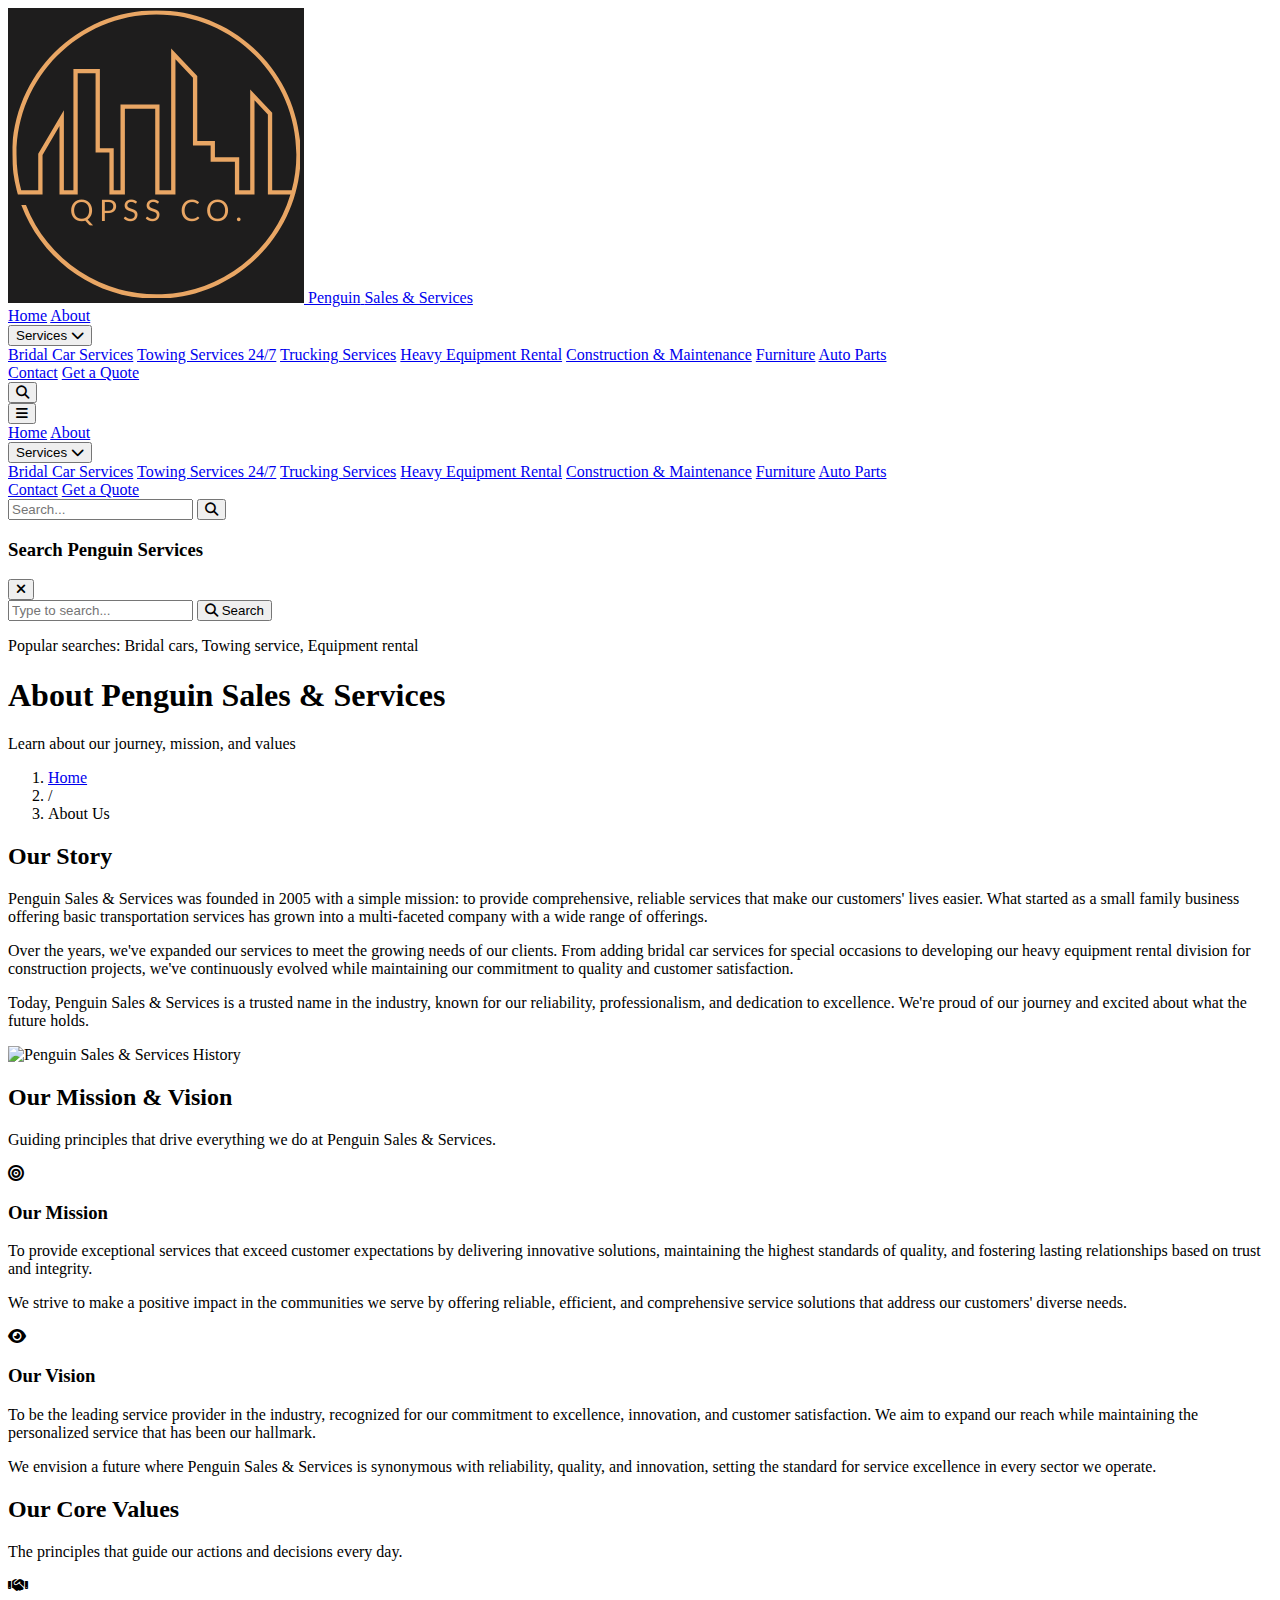
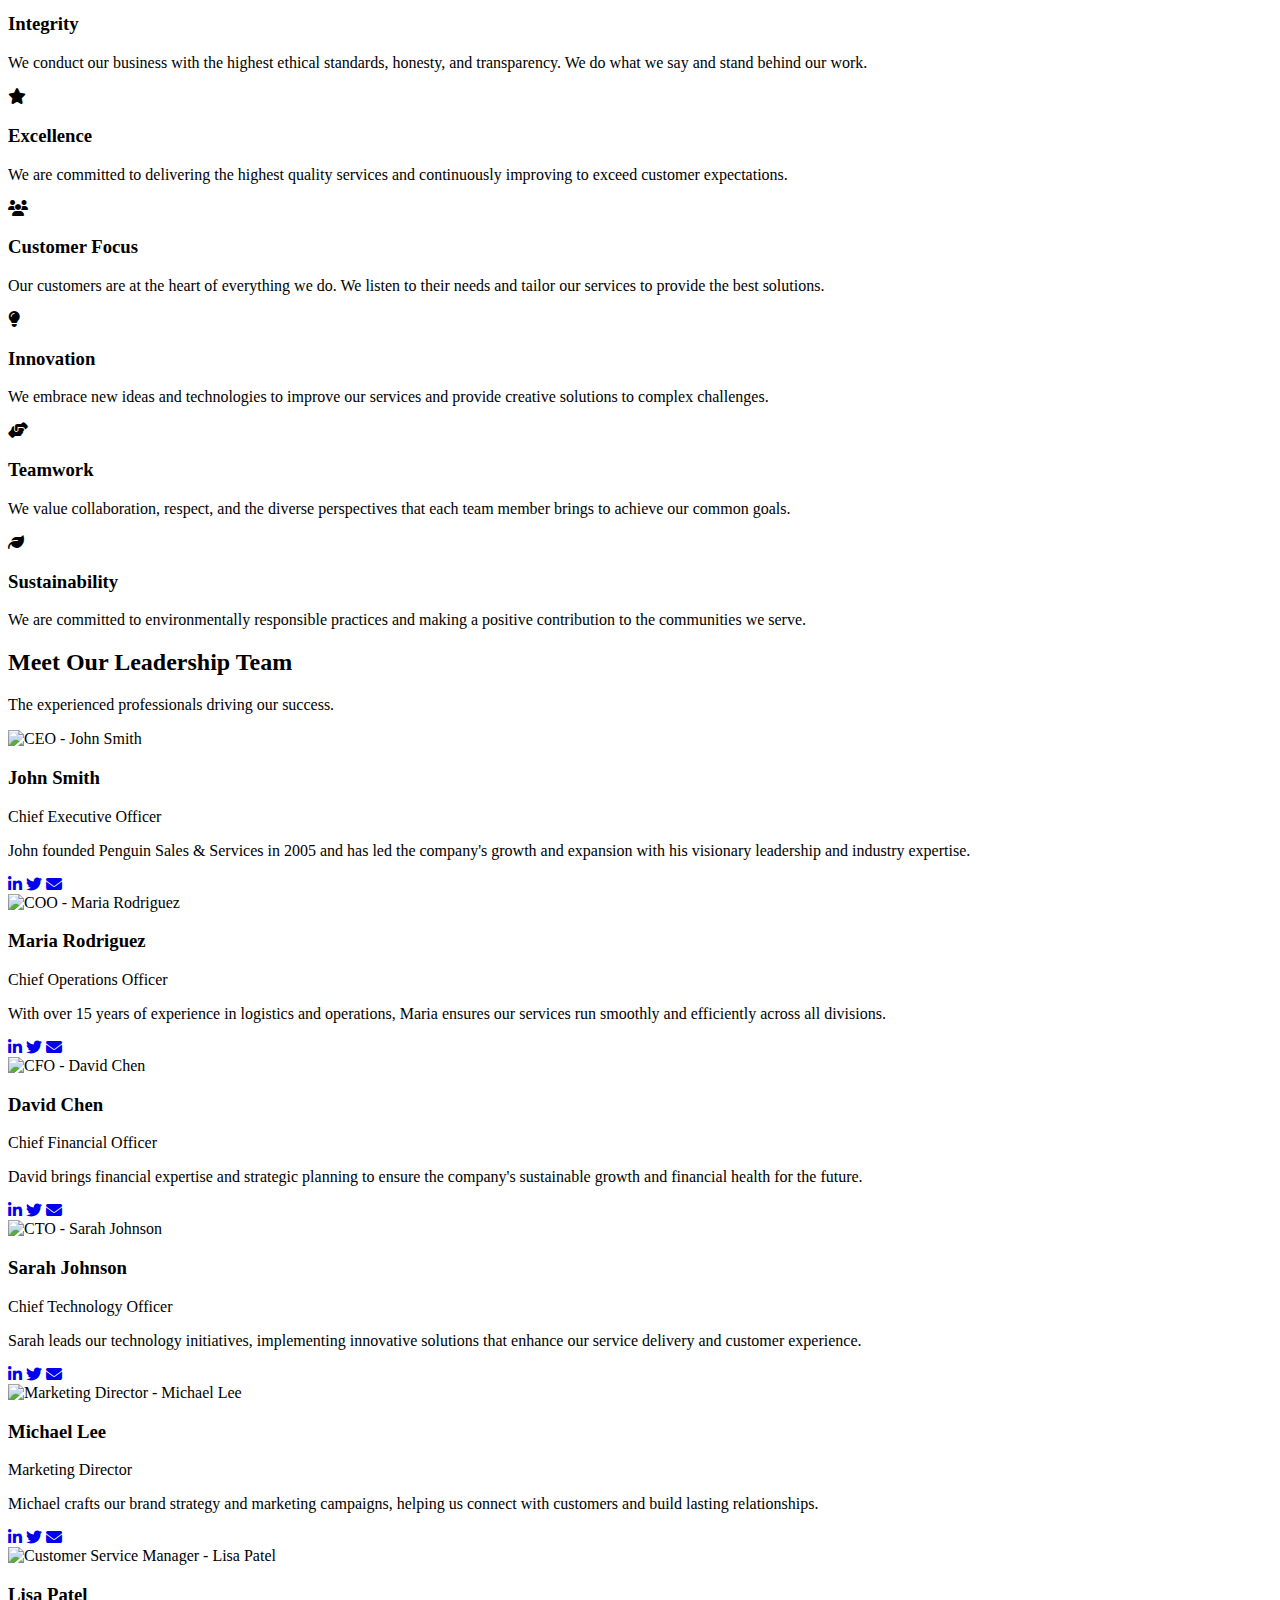
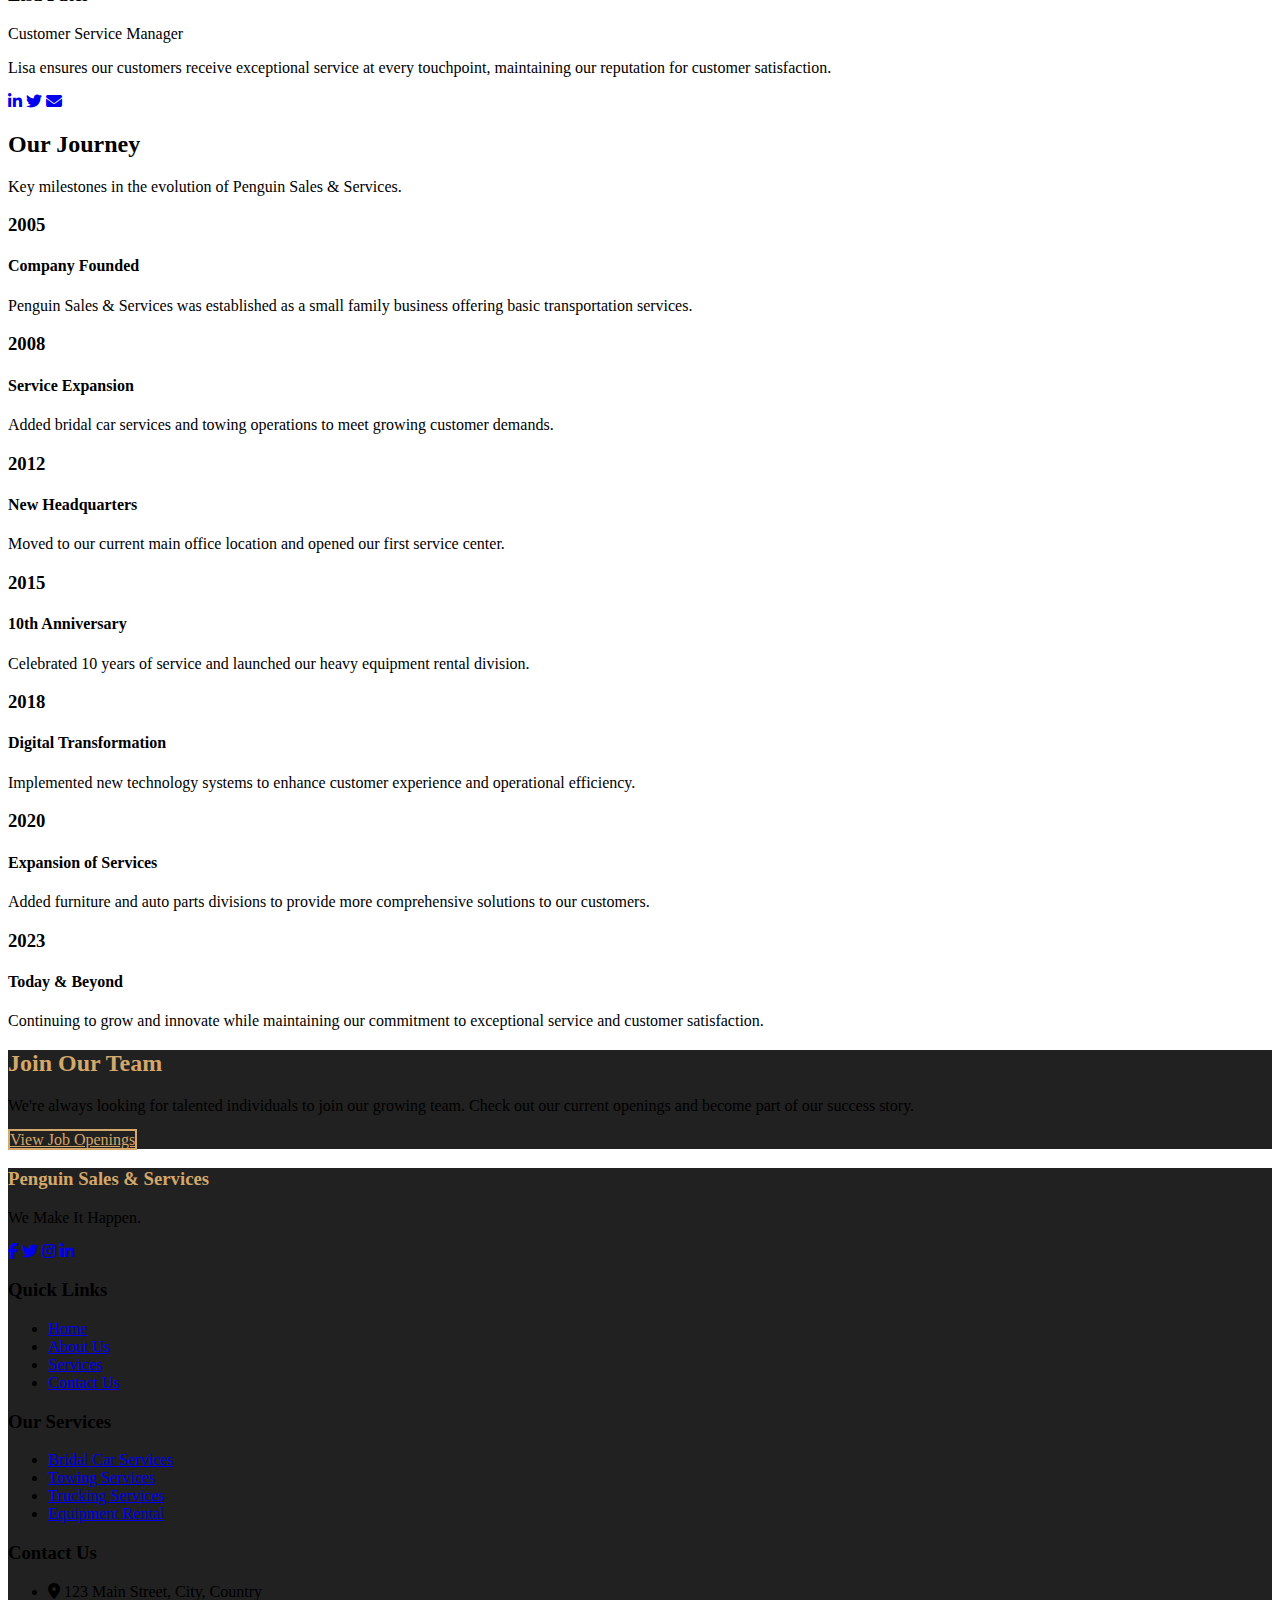
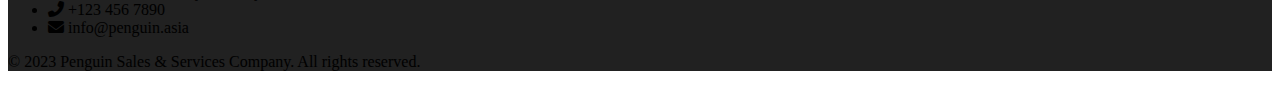
==== about.html @ 523bf794 "initial commit" ====
<!DOCTYPE html>
<html lang="en">
<head>
    <meta charset="UTF-8">
    <meta name="viewport" content="width=device-width, initial-scale=1.0">
    <meta name="description" content="Learn about Penguin Sales & Services Company, our history, mission, values, and team. Your trusted partner for all service needs.">
    <title>About Us | Penguin Sales & Services Company</title>
    <script src="https://cdn.tailwindcss.com"></script>
    <link rel="stylesheet" href="https://cdnjs.cloudflare.com/ajax/libs/font-awesome/6.1.1/css/all.min.css">
    <script>
        tailwind.config = {
            theme: {
                extend: {
                    colors: {
                        primary: '#D4A76A', // Gold/bronze from logo
                        secondary: '#F8F8F8',
                        accent: '#8B6B43',  // Darker gold/bronze
                        dark: '#212121',    // Dark background like in logo
                    }
                }
            }
        }
    </script>
    <link rel="stylesheet" href="css/style.css">
</head>
<body class="bg-secondary">
    <!-- Header and Navigation -->
    <header class="bg-white shadow-md sticky top-0 z-50">
        <div class="container mx-auto px-4 py-3">
            <nav class="flex items-center justify-between">
                <!-- Logo -->
                <div class="flex items-center">
                    <a href="index.html" class="flex items-center">
                        <img src="images/logo.png" alt="Penguin Sales & Services Logo" class="h-12 mr-3">
                        <span class="text-2xl font-bold text-primary">
                            <span class="text-3xl">Penguin</span> <span class="hidden md:inline">Sales & Services</span>
                        </span>
                    </a>
                </div>
                
                <!-- Desktop Navigation -->
                <div class="hidden lg:flex items-center space-x-1">
                    <a href="index.html" class="text-primary hover:text-gold py-2 px-3 rounded-md font-medium transition-all duration-300 border-b-2 border-transparent hover:border-gold">Home</a>
                    <a href="about.html" class="text-primary hover:text-gold py-2 px-3 rounded-md font-medium transition-all duration-300 border-b-2 border-gold">About</a>
                    <div class="relative group">
                        <button class="text-primary hover:text-gold py-2 px-3 rounded-md font-medium transition-all duration-300 border-b-2 border-transparent hover:border-gold flex items-center">
                            Services <i class="fas fa-chevron-down ml-1 text-xs"></i>
                        </button>
                        <div class="absolute left-0 mt-2 w-48 bg-white shadow-lg rounded-md overflow-hidden z-20 transform origin-top scale-0 group-hover:scale-100 transition-transform duration-300 ease-in-out">
                            <a href="bridal-car.html" class="block px-4 py-2 text-sm text-primary hover:bg-primary hover:text-white">Bridal Car Services</a>
                            <a href="towing.html" class="block px-4 py-2 text-sm text-primary hover:bg-primary hover:text-white">Towing Services 24/7</a>
                            <a href="trucking.html" class="block px-4 py-2 text-sm text-primary hover:bg-primary hover:text-white">Trucking Services</a>
                            <a href="equipment.html" class="block px-4 py-2 text-sm text-primary hover:bg-primary hover:text-white">Heavy Equipment Rental</a>
                            <a href="construction.html" class="block px-4 py-2 text-sm text-primary hover:bg-primary hover:text-white">Construction & Maintenance</a>
                            <a href="furniture.html" class="block px-4 py-2 text-sm text-primary hover:bg-primary hover:text-white">Furniture</a>
                            <a href="auto-parts.html" class="block px-4 py-2 text-sm text-primary hover:bg-primary hover:text-white">Auto Parts</a>
                        </div>
                    </div>
                    <a href="contact.html" class="text-primary hover:text-gold py-2 px-3 rounded-md font-medium transition-all duration-300 border-b-2 border-transparent hover:border-gold">Contact</a>
                    <a href="contact.html" class="ml-4 bg-primary hover:bg-accent text-white py-2 px-5 rounded-full transition-all duration-300 shadow-sm hover:shadow-md">Get a Quote</a>
                </div>
                
                <!-- Search Button (Desktop) -->
                <div class="hidden lg:flex items-center">
                    <button class="p-2 text-primary hover:text-gold transition-colors duration-300" id="search-toggle">
                        <i class="fas fa-search text-xl"></i>
                    </button>
                </div>

                <!-- Mobile Toggle Button -->
                <div class="lg:hidden flex items-center">
                    <button id="nav-toggle" class="p-2 rounded-md text-primary hover:bg-gray-100 focus:outline-none transition-colors duration-300">
                        <i class="fas fa-bars text-xl"></i>
                    </button>
                </div>
            </nav>
        </div>
        
        <!-- Mobile Navigation Menu -->
        <div id="nav-content" class="hidden lg:hidden bg-white border-t border-gray-100">
            <div class="container mx-auto px-4 py-3">
                <div class="flex flex-col space-y-1">
                    <a href="index.html" class="py-2 px-3 text-primary hover:bg-primary hover:text-white rounded-md transition-all duration-300">Home</a>
                    <a href="about.html" class="py-2 px-3 bg-primary text-white rounded-md transition-all duration-300">About</a>
                    
                    <!-- Mobile Services Dropdown -->
                    <div class="relative">
                        <button id="mobile-services-btn" class="w-full text-left py-2 px-3 text-primary hover:bg-primary hover:text-white rounded-md transition-all duration-300 flex justify-between items-center">
                            Services <i class="fas fa-chevron-down ml-1 text-xs"></i>
                        </button>
                        <div id="mobile-services-menu" class="hidden bg-gray-50 rounded-md mt-1 mb-2 overflow-hidden">
                            <a href="bridal-car.html" class="block py-2 px-5 text-primary hover:bg-primary hover:text-white">Bridal Car Services</a>
                            <a href="towing.html" class="block py-2 px-5 text-primary hover:bg-primary hover:text-white">Towing Services 24/7</a>
                            <a href="trucking.html" class="block py-2 px-5 text-primary hover:bg-primary hover:text-white">Trucking Services</a>
                            <a href="equipment.html" class="block py-2 px-5 text-primary hover:bg-primary hover:text-white">Heavy Equipment Rental</a>
                            <a href="construction.html" class="block py-2 px-5 text-primary hover:bg-primary hover:text-white">Construction & Maintenance</a>
                            <a href="furniture.html" class="block py-2 px-5 text-primary hover:bg-primary hover:text-white">Furniture</a>
                            <a href="auto-parts.html" class="block py-2 px-5 text-primary hover:bg-primary hover:text-white">Auto Parts</a>
                        </div>
                    </div>
                    
                    <a href="contact.html" class="py-2 px-3 text-primary hover:bg-primary hover:text-white rounded-md transition-all duration-300">Contact</a>
                    <a href="contact.html" class="py-2 px-4 mt-2 bg-primary text-white text-center rounded-full">Get a Quote</a>
                    
                    <!-- Mobile Search -->
                    <div class="relative mt-3">
                        <input type="text" placeholder="Search..." class="w-full bg-gray-100 rounded-full py-2 px-4 focus:outline-none">
                        <button class="absolute right-0 top-0 mr-3 mt-2">
                            <i class="fas fa-search text-gray-500"></i>
                        </button>
                    </div>
                </div>
            </div>
        </div>
        
        <!-- Search Overlay (Hidden by default) -->
        <div id="search-overlay" class="hidden fixed inset-0 bg-black bg-opacity-50 z-50">
            <div class="container mx-auto h-full flex items-center justify-center px-4">
                <div class="bg-white p-6 rounded-lg shadow-xl w-full max-w-2xl">
                    <div class="flex items-center mb-4">
                        <h3 class="text-xl font-bold flex-grow">Search Penguin Services</h3>
                        <button id="close-search" class="text-gray-500 hover:text-gray-700">
                            <i class="fas fa-times text-xl"></i>
                        </button>
                    </div>
                    <div class="relative">
                        <input type="text" placeholder="Type to search..." class="w-full bg-gray-100 border border-gray-200 rounded-full py-3 px-5 focus:outline-none focus:ring-2 focus:ring-primary">
                        <button class="absolute right-0 top-0 bg-primary hover:bg-accent text-white rounded-full h-full px-6 transition-colors duration-300">
                            <i class="fas fa-search mr-2"></i> Search
                        </button>
                    </div>
                    <div class="mt-4 text-sm text-gray-500">
                        <p>Popular searches: Bridal cars, Towing service, Equipment rental</p>
                    </div>
                </div>
            </div>
        </div>
    </header>

    <!-- Page Title Banner -->
    <section class="relative bg-primary text-white py-16" style="background-image: url('https://source.unsplash.com/USeJ0UeIkpM/1920x1080'); background-size: cover; background-position: center;">
        <div class="container mx-auto px-4 z-10 relative">
            <h1 class="text-4xl md:text-5xl font-bold mb-4">About Penguin Sales & Services</h1>
            <p class="text-xl md:text-2xl mb-2">Learn about our journey, mission, and values</p>
            <nav class="text-sm" aria-label="Breadcrumb">
                <ol class="flex">
                    <li><a href="index.html" class="hover:text-accent">Home</a></li>
                    <li><span class="mx-2">/</span></li>
                    <li class="text-white/80">About Us</li>
                </ol>
            </nav>
        </div>
        <div class="absolute inset-0 bg-black opacity-30"></div>
    </section>

    <!-- Company Overview -->
    <section class="py-16 bg-white">
        <div class="container mx-auto px-4">
            <div class="flex flex-wrap items-center">
                <div class="w-full lg:w-1/2 mb-8 lg:mb-0">
                    <h2 class="text-3xl font-bold mb-6">Our Story</h2>
                    <p class="text-gray-700 mb-6">Penguin Sales & Services was founded in 2005 with a simple mission: to provide comprehensive, reliable services that make our customers' lives easier. What started as a small family business offering basic transportation services has grown into a multi-faceted company with a wide range of offerings.</p>
                    
                    <p class="text-gray-700 mb-6">Over the years, we've expanded our services to meet the growing needs of our clients. From adding bridal car services for special occasions to developing our heavy equipment rental division for construction projects, we've continuously evolved while maintaining our commitment to quality and customer satisfaction.</p>
                    
                    <p class="text-gray-700">Today, Penguin Sales & Services is a trusted name in the industry, known for our reliability, professionalism, and dedication to excellence. We're proud of our journey and excited about what the future holds.</p>
                </div>
                <div class="w-full lg:w-1/2 lg:pl-12">
                    <div class="rounded-lg overflow-hidden shadow-lg">
                        <img src="https://source.unsplash.com/5U_28ojjgms/800x600" alt="Penguin Sales & Services History" class="w-full">
                    </div>
                </div>
            </div>
        </div>
    </section>

    <!-- Mission & Vision -->
    <section class="py-16 bg-gray-100">
        <div class="container mx-auto px-4">
            <div class="text-center mb-16">
                <h2 class="text-3xl font-bold mb-4">Our Mission & Vision</h2>
                <p class="text-xl text-gray-700 max-w-3xl mx-auto">Guiding principles that drive everything we do at Penguin Sales & Services.</p>
            </div>
            
            <div class="flex flex-wrap -mx-4">
                <!-- Mission -->
                <div class="w-full md:w-1/2 px-4 mb-8 md:mb-0">
                    <div class="bg-white rounded-lg p-8 h-full shadow-sm">
                        <div class="w-16 h-16 bg-primary text-white rounded-full flex items-center justify-center mb-6">
                            <i class="fas fa-bullseye text-2xl"></i>
                        </div>
                        <h3 class="text-2xl font-bold mb-4">Our Mission</h3>
                        <p class="text-gray-700 mb-6">To provide exceptional services that exceed customer expectations by delivering innovative solutions, maintaining the highest standards of quality, and fostering lasting relationships based on trust and integrity.</p>
                        <p class="text-gray-700">We strive to make a positive impact in the communities we serve by offering reliable, efficient, and comprehensive service solutions that address our customers' diverse needs.</p>
                    </div>
                </div>
                
                <!-- Vision -->
                <div class="w-full md:w-1/2 px-4">
                    <div class="bg-white rounded-lg p-8 h-full shadow-sm">
                        <div class="w-16 h-16 bg-primary text-white rounded-full flex items-center justify-center mb-6">
                            <i class="fas fa-eye text-2xl"></i>
                        </div>
                        <h3 class="text-2xl font-bold mb-4">Our Vision</h3>
                        <p class="text-gray-700 mb-6">To be the leading service provider in the industry, recognized for our commitment to excellence, innovation, and customer satisfaction. We aim to expand our reach while maintaining the personalized service that has been our hallmark.</p>
                        <p class="text-gray-700">We envision a future where Penguin Sales & Services is synonymous with reliability, quality, and innovation, setting the standard for service excellence in every sector we operate.</p>
                    </div>
                </div>
            </div>
        </div>
    </section>

    <!-- Our Values -->
    <section class="py-16 bg-white">
        <div class="container mx-auto px-4">
            <div class="text-center mb-16">
                <h2 class="text-3xl font-bold mb-4">Our Core Values</h2>
                <p class="text-xl text-gray-700 max-w-3xl mx-auto">The principles that guide our actions and decisions every day.</p>
            </div>
            
            <div class="grid grid-cols-1 md:grid-cols-2 lg:grid-cols-3 gap-8">
                <!-- Value 1 -->
                <div class="bg-secondary rounded-lg p-6 shadow-sm">
                    <div class="w-12 h-12 bg-primary text-white rounded-full flex items-center justify-center mb-4">
                        <i class="fas fa-handshake text-xl"></i>
                    </div>
                    <h3 class="text-xl font-bold mb-2">Integrity</h3>
                    <p class="text-gray-700">We conduct our business with the highest ethical standards, honesty, and transparency. We do what we say and stand behind our work.</p>
                </div>
                
                <!-- Value 2 -->
                <div class="bg-secondary rounded-lg p-6 shadow-sm">
                    <div class="w-12 h-12 bg-primary text-white rounded-full flex items-center justify-center mb-4">
                        <i class="fas fa-star text-xl"></i>
                    </div>
                    <h3 class="text-xl font-bold mb-2">Excellence</h3>
                    <p class="text-gray-700">We are committed to delivering the highest quality services and continuously improving to exceed customer expectations.</p>
                </div>
                
                <!-- Value 3 -->
                <div class="bg-secondary rounded-lg p-6 shadow-sm">
                    <div class="w-12 h-12 bg-primary text-white rounded-full flex items-center justify-center mb-4">
                        <i class="fas fa-users text-xl"></i>
                    </div>
                    <h3 class="text-xl font-bold mb-2">Customer Focus</h3>
                    <p class="text-gray-700">Our customers are at the heart of everything we do. We listen to their needs and tailor our services to provide the best solutions.</p>
                </div>
                
                <!-- Value 4 -->
                <div class="bg-secondary rounded-lg p-6 shadow-sm">
                    <div class="w-12 h-12 bg-primary text-white rounded-full flex items-center justify-center mb-4">
                        <i class="fas fa-lightbulb text-xl"></i>
                    </div>
                    <h3 class="text-xl font-bold mb-2">Innovation</h3>
                    <p class="text-gray-700">We embrace new ideas and technologies to improve our services and provide creative solutions to complex challenges.</p>
                </div>
                
                <!-- Value 5 -->
                <div class="bg-secondary rounded-lg p-6 shadow-sm">
                    <div class="w-12 h-12 bg-primary text-white rounded-full flex items-center justify-center mb-4">
                        <i class="fas fa-hands-helping text-xl"></i>
                    </div>
                    <h3 class="text-xl font-bold mb-2">Teamwork</h3>
                    <p class="text-gray-700">We value collaboration, respect, and the diverse perspectives that each team member brings to achieve our common goals.</p>
                </div>
                
                <!-- Value 6 -->
                <div class="bg-secondary rounded-lg p-6 shadow-sm">
                    <div class="w-12 h-12 bg-primary text-white rounded-full flex items-center justify-center mb-4">
                        <i class="fas fa-leaf text-xl"></i>
                    </div>
                    <h3 class="text-xl font-bold mb-2">Sustainability</h3>
                    <p class="text-gray-700">We are committed to environmentally responsible practices and making a positive contribution to the communities we serve.</p>
                </div>
            </div>
        </div>
    </section>

    <!-- Our Team -->
    <section class="py-16 bg-gray-100">
        <div class="container mx-auto px-4">
            <div class="text-center mb-16">
                <h2 class="text-3xl font-bold mb-4">Meet Our Leadership Team</h2>
                <p class="text-xl text-gray-700 max-w-3xl mx-auto">The experienced professionals driving our success.</p>
            </div>
            
            <div class="grid grid-cols-1 md:grid-cols-2 lg:grid-cols-3 gap-8">
                <!-- Team Member 1 -->
                <div class="bg-white rounded-lg overflow-hidden shadow-md">
                    <div class="h-64 bg-gray-200">
                        <img src="https://source.unsplash.com/rDEOVtE7vOs/400x400" alt="CEO - John Smith" class="w-full h-full object-cover">
                    </div>
                    <div class="p-6">
                        <h3 class="text-xl font-bold mb-1">John Smith</h3>
                        <p class="text-primary mb-4">Chief Executive Officer</p>
                        <p class="text-gray-700 mb-4">John founded Penguin Sales & Services in 2005 and has led the company's growth and expansion with his visionary leadership and industry expertise.</p>
                        <div class="flex space-x-3">
                            <a href="#" class="text-gray-400 hover:text-primary"><i class="fab fa-linkedin-in"></i></a>
                            <a href="#" class="text-gray-400 hover:text-primary"><i class="fab fa-twitter"></i></a>
                            <a href="#" class="text-gray-400 hover:text-primary"><i class="fas fa-envelope"></i></a>
                        </div>
                    </div>
                </div>
                
                <!-- Team Member 2 -->
                <div class="bg-white rounded-lg overflow-hidden shadow-md">
                    <div class="h-64 bg-gray-200">
                        <img src="https://source.unsplash.com/IF9TK5Uy-KI/400x400" alt="COO - Maria Rodriguez" class="w-full h-full object-cover">
                    </div>
                    <div class="p-6">
                        <h3 class="text-xl font-bold mb-1">Maria Rodriguez</h3>
                        <p class="text-primary mb-4">Chief Operations Officer</p>
                        <p class="text-gray-700 mb-4">With over 15 years of experience in logistics and operations, Maria ensures our services run smoothly and efficiently across all divisions.</p>
                        <div class="flex space-x-3">
                            <a href="#" class="text-gray-400 hover:text-primary"><i class="fab fa-linkedin-in"></i></a>
                            <a href="#" class="text-gray-400 hover:text-primary"><i class="fab fa-twitter"></i></a>
                            <a href="#" class="text-gray-400 hover:text-primary"><i class="fas fa-envelope"></i></a>
                        </div>
                    </div>
                </div>
                
                <!-- Team Member 3 -->
                <div class="bg-white rounded-lg overflow-hidden shadow-md">
                    <div class="h-64 bg-gray-200">
                        <img src="https://source.unsplash.com/do5Y_GQVNzY/400x400" alt="CFO - David Chen" class="w-full h-full object-cover">
                    </div>
                    <div class="p-6">
                        <h3 class="text-xl font-bold mb-1">David Chen</h3>
                        <p class="text-primary mb-4">Chief Financial Officer</p>
                        <p class="text-gray-700 mb-4">David brings financial expertise and strategic planning to ensure the company's sustainable growth and financial health for the future.</p>
                        <div class="flex space-x-3">
                            <a href="#" class="text-gray-400 hover:text-primary"><i class="fab fa-linkedin-in"></i></a>
                            <a href="#" class="text-gray-400 hover:text-primary"><i class="fab fa-twitter"></i></a>
                            <a href="#" class="text-gray-400 hover:text-primary"><i class="fas fa-envelope"></i></a>
                        </div>
                    </div>
                </div>
                
                <!-- Team Member 4 -->
                <div class="bg-white rounded-lg overflow-hidden shadow-md">
                    <div class="h-64 bg-gray-200">
                        <img src="https://source.unsplash.com/vJsj-hgOEG0/400x400" alt="CTO - Sarah Johnson" class="w-full h-full object-cover">
                    </div>
                    <div class="p-6">
                        <h3 class="text-xl font-bold mb-1">Sarah Johnson</h3>
                        <p class="text-primary mb-4">Chief Technology Officer</p>
                        <p class="text-gray-700 mb-4">Sarah leads our technology initiatives, implementing innovative solutions that enhance our service delivery and customer experience.</p>
                        <div class="flex space-x-3">
                            <a href="#" class="text-gray-400 hover:text-primary"><i class="fab fa-linkedin-in"></i></a>
                            <a href="#" class="text-gray-400 hover:text-primary"><i class="fab fa-twitter"></i></a>
                            <a href="#" class="text-gray-400 hover:text-primary"><i class="fas fa-envelope"></i></a>
                        </div>
                    </div>
                </div>
                
                <!-- Team Member 5 -->
                <div class="bg-white rounded-lg overflow-hidden shadow-md">
                    <div class="h-64 bg-gray-200">
                        <img src="https://source.unsplash.com/WMD64tMfc4k/400x400" alt="Marketing Director - Michael Lee" class="w-full h-full object-cover">
                    </div>
                    <div class="p-6">
                        <h3 class="text-xl font-bold mb-1">Michael Lee</h3>
                        <p class="text-primary mb-4">Marketing Director</p>
                        <p class="text-gray-700 mb-4">Michael crafts our brand strategy and marketing campaigns, helping us connect with customers and build lasting relationships.</p>
                        <div class="flex space-x-3">
                            <a href="#" class="text-gray-400 hover:text-primary"><i class="fab fa-linkedin-in"></i></a>
                            <a href="#" class="text-gray-400 hover:text-primary"><i class="fab fa-twitter"></i></a>
                            <a href="#" class="text-gray-400 hover:text-primary"><i class="fas fa-envelope"></i></a>
                        </div>
                    </div>
                </div>
                
                <!-- Team Member 6 -->
                <div class="bg-white rounded-lg overflow-hidden shadow-md">
                    <div class="h-64 bg-gray-200">
                        <img src="https://source.unsplash.com/DItYlc26zVI/400x400" alt="Customer Service Manager - Lisa Patel" class="w-full h-full object-cover">
                    </div>
                    <div class="p-6">
                        <h3 class="text-xl font-bold mb-1">Lisa Patel</h3>
                        <p class="text-primary mb-4">Customer Service Manager</p>
                        <p class="text-gray-700 mb-4">Lisa ensures our customers receive exceptional service at every touchpoint, maintaining our reputation for customer satisfaction.</p>
                        <div class="flex space-x-3">
                            <a href="#" class="text-gray-400 hover:text-primary"><i class="fab fa-linkedin-in"></i></a>
                            <a href="#" class="text-gray-400 hover:text-primary"><i class="fab fa-twitter"></i></a>
                            <a href="#" class="text-gray-400 hover:text-primary"><i class="fas fa-envelope"></i></a>
                        </div>
                    </div>
                </div>
            </div>
        </div>
    </section>

    <!-- Our History Timeline -->
    <section class="py-16 bg-white">
        <div class="container mx-auto px-4">
            <div class="text-center mb-16">
                <h2 class="text-3xl font-bold mb-4">Our Journey</h2>
                <p class="text-xl text-gray-700 max-w-3xl mx-auto">Key milestones in the evolution of Penguin Sales & Services.</p>
            </div>
            
            <div class="max-w-4xl mx-auto">
                <!-- Timeline -->
                <div class="relative">
                    <!-- Vertical Line -->
                    <div class="absolute left-1/2 transform -translate-x-1/2 h-full w-1 bg-primary"></div>
                    
                    <!-- 2005 -->
                    <div class="relative z-10 mb-12">
                        <div class="flex items-center">
                            <div class="w-full md:w-1/2 pr-8 md:text-right">
                                <div class="bg-secondary p-4 rounded-lg shadow-sm">
                                    <h3 class="text-xl font-bold text-primary mb-1">2005</h3>
                                    <h4 class="font-bold mb-2">Company Founded</h4>
                                    <p class="text-gray-700">Penguin Sales & Services was established as a small family business offering basic transportation services.</p>
                                </div>
                            </div>
                            <div class="absolute left-1/2 transform -translate-x-1/2 w-8 h-8 rounded-full bg-primary border-4 border-white"></div>
                            <div class="w-full md:w-1/2 pl-8 hidden md:block"></div>
                        </div>
                    </div>
                    
                    <!-- 2008 -->
                    <div class="relative z-10 mb-12">
                        <div class="flex items-center">
                            <div class="w-full md:w-1/2 pr-8 hidden md:block"></div>
                            <div class="absolute left-1/2 transform -translate-x-1/2 w-8 h-8 rounded-full bg-primary border-4 border-white"></div>
                            <div class="w-full md:w-1/2 pl-8">
                                <div class="bg-secondary p-4 rounded-lg shadow-sm">
                                    <h3 class="text-xl font-bold text-primary mb-1">2008</h3>
                                    <h4 class="font-bold mb-2">Service Expansion</h4>
                                    <p class="text-gray-700">Added bridal car services and towing operations to meet growing customer demands.</p>
                                </div>
                            </div>
                        </div>
                    </div>
                    
                    <!-- 2012 -->
                    <div class="relative z-10 mb-12">
                        <div class="flex items-center">
                            <div class="w-full md:w-1/2 pr-8 md:text-right">
                                <div class="bg-secondary p-4 rounded-lg shadow-sm">
                                    <h3 class="text-xl font-bold text-primary mb-1">2012</h3>
                                    <h4 class="font-bold mb-2">New Headquarters</h4>
                                    <p class="text-gray-700">Moved to our current main office location and opened our first service center.</p>
                                </div>
                            </div>
                            <div class="absolute left-1/2 transform -translate-x-1/2 w-8 h-8 rounded-full bg-primary border-4 border-white"></div>
                            <div class="w-full md:w-1/2 pl-8 hidden md:block"></div>
                        </div>
                    </div>
                    
                    <!-- 2015 -->
                    <div class="relative z-10 mb-12">
                        <div class="flex items-center">
                            <div class="w-full md:w-1/2 pr-8 hidden md:block"></div>
                            <div class="absolute left-1/2 transform -translate-x-1/2 w-8 h-8 rounded-full bg-primary border-4 border-white"></div>
                            <div class="w-full md:w-1/2 pl-8">
                                <div class="bg-secondary p-4 rounded-lg shadow-sm">
                                    <h3 class="text-xl font-bold text-primary mb-1">2015</h3>
                                    <h4 class="font-bold mb-2">10th Anniversary</h4>
                                    <p class="text-gray-700">Celebrated 10 years of service and launched our heavy equipment rental division.</p>
                                </div>
                            </div>
                        </div>
                    </div>
                    
                    <!-- 2018 -->
                    <div class="relative z-10 mb-12">
                        <div class="flex items-center">
                            <div class="w-full md:w-1/2 pr-8 md:text-right">
                                <div class="bg-secondary p-4 rounded-lg shadow-sm">
                                    <h3 class="text-xl font-bold text-primary mb-1">2018</h3>
                                    <h4 class="font-bold mb-2">Digital Transformation</h4>
                                    <p class="text-gray-700">Implemented new technology systems to enhance customer experience and operational efficiency.</p>
                                </div>
                            </div>
                            <div class="absolute left-1/2 transform -translate-x-1/2 w-8 h-8 rounded-full bg-primary border-4 border-white"></div>
                            <div class="w-full md:w-1/2 pl-8 hidden md:block"></div>
                        </div>
                    </div>
                    
                    <!-- 2020 -->
                    <div class="relative z-10 mb-12">
                        <div class="flex items-center">
                            <div class="w-full md:w-1/2 pr-8 hidden md:block"></div>
                            <div class="absolute left-1/2 transform -translate-x-1/2 w-8 h-8 rounded-full bg-primary border-4 border-white"></div>
                            <div class="w-full md:w-1/2 pl-8">
                                <div class="bg-secondary p-4 rounded-lg shadow-sm">
                                    <h3 class="text-xl font-bold text-primary mb-1">2020</h3>
                                    <h4 class="font-bold mb-2">Expansion of Services</h4>
                                    <p class="text-gray-700">Added furniture and auto parts divisions to provide more comprehensive solutions to our customers.</p>
                                </div>
                            </div>
                        </div>
                    </div>
                    
                    <!-- 2023 -->
                    <div class="relative z-10">
                        <div class="flex items-center">
                            <div class="w-full md:w-1/2 pr-8 md:text-right">
                                <div class="bg-secondary p-4 rounded-lg shadow-sm">
                                    <h3 class="text-xl font-bold text-primary mb-1">2023</h3>
                                    <h4 class="font-bold mb-2">Today & Beyond</h4>
                                    <p class="text-gray-700">Continuing to grow and innovate while maintaining our commitment to exceptional service and customer satisfaction.</p>
                                </div>
                            </div>
                            <div class="absolute left-1/2 transform -translate-x-1/2 w-8 h-8 rounded-full bg-primary border-4 border-white"></div>
                            <div class="w-full md:w-1/2 pl-8 hidden md:block"></div>
                        </div>
                    </div>
                </div>
            </div>
        </div>
    </section>

    <!-- Join Our Team -->
    <section class="py-16 bg-dark text-white">
        <div class="container mx-auto px-4 text-center">
            <h2 class="text-3xl font-bold mb-4 text-gold">Join Our Team</h2>
            <p class="text-xl mb-8 max-w-3xl mx-auto">We're always looking for talented individuals to join our growing team. Check out our current openings and become part of our success story.</p>
            <a href="careers.html" class="btn-gold-outline font-bold py-3 px-8 rounded-full inline-block">View Job Openings</a>
        </div>
    </section>

    <!-- Footer -->
    <footer class="bg-dark text-white py-12">
        <div class="container mx-auto px-4">
            <div class="grid grid-cols-1 md:grid-cols-2 lg:grid-cols-4 gap-8">
                <!-- Company Info -->
                <div>
                    <h3 class="text-xl font-bold mb-4 text-gold">Penguin Sales & Services</h3>
                    <p class="mb-4">We Make It Happen.</p>
                    <div class="flex space-x-4">
                        <a href="#" class="text-white hover:text-gold"><i class="fab fa-facebook-f"></i></a>
                        <a href="#" class="text-white hover:text-gold"><i class="fab fa-twitter"></i></a>
                        <a href="#" class="text-white hover:text-gold"><i class="fab fa-instagram"></i></a>
                        <a href="#" class="text-white hover:text-gold"><i class="fab fa-linkedin-in"></i></a>
                    </div>
                </div>
                
                <!-- Quick Links -->
                <div>
                    <h3 class="text-xl font-bold mb-4">Quick Links</h3>
                    <ul class="space-y-2">
                        <li><a href="index.html" class="hover:text-accent">Home</a></li>
                        <li><a href="about.html" class="hover:text-accent">About Us</a></li>
                        <li><a href="#services" class="hover:text-accent">Services</a></li>
                        <li><a href="contact.html" class="hover:text-accent">Contact Us</a></li>
                    </ul>
                </div>
                
                <!-- Services Links -->
                <div>
                    <h3 class="text-xl font-bold mb-4">Our Services</h3>
                    <ul class="space-y-2">
                        <li><a href="bridal-car.html" class="hover:text-accent">Bridal Car Services</a></li>
                        <li><a href="towing.html" class="hover:text-accent">Towing Services</a></li>
                        <li><a href="trucking.html" class="hover:text-accent">Trucking Services</a></li>
                        <li><a href="equipment.html" class="hover:text-accent">Equipment Rental</a></li>
                    </ul>
                </div>
                
                <!-- Contact Info -->
                <div>
                    <h3 class="text-xl font-bold mb-4">Contact Us</h3>
                    <ul class="space-y-2">
                        <li class="flex items-start">
                            <i class="fas fa-map-marker-alt mt-1 mr-2"></i>
                            <span>123 Main Street, City, Country</span>
                        </li>
                        <li class="flex items-center">
                            <i class="fas fa-phone-alt mr-2"></i>
                            <span>+123 456 7890</span>
                        </li>
                        <li class="flex items-center">
                            <i class="fas fa-envelope mr-2"></i>
                            <span>info@penguin.asia</span>
                        </li>
                    </ul>
                </div>
            </div>
            
            <div class="border-t border-gold opacity-50 mt-8 pt-8 text-center">
                <p>&copy; 2023 Penguin Sales & Services Company. All rights reserved.</p>
            </div>
        </div>
    </footer>

    <!-- Back to Top Button -->
    <button id="back-to-top" class="back-to-top">
        <i class="fas fa-arrow-up"></i>
    </button>

    <!-- JavaScript -->
    <script src="js/main.js"></script>
</body>
</html>
---- css/style.css ----
/* Custom Styles for Penguin Sales & Services */

/* Common styles */
html {
    scroll-behavior: smooth;
}

/* Hero section background image */
.hero-bg {
    background-image: url('https://source.unsplash.com/6anudmpILw4/1920x1080');
    background-size: cover;
    background-position: center;
}

/* Transitions & Animations */
.transition-all {
    transition: all 0.3s ease-in-out;
}

/* Service cards hover effect */
.service-card:hover {
    transform: translateY(-10px);
    box-shadow: 0 15px 30px rgba(0, 0, 0, 0.1);
}

/* Button hover animations */
.btn-hover:hover {
    transform: translateY(-3px);
    box-shadow: 0 10px 20px rgba(0, 0, 0, 0.1);
}

/* Fade-in animation */
@keyframes fadeIn {
    from { opacity: 0; transform: translateY(20px); }
    to { opacity: 1; transform: translateY(0); }
}

.fade-in {
    animation: fadeIn 0.6s ease-out forwards;
}

/* Staggered fade-in for multiple elements */
.stagger-fade-in > * {
    opacity: 0;
    animation: fadeIn 0.6s ease-out forwards;
}

.stagger-fade-in > *:nth-child(1) { animation-delay: 0.1s; }
.stagger-fade-in > *:nth-child(2) { animation-delay: 0.2s; }
.stagger-fade-in > *:nth-child(3) { animation-delay: 0.3s; }
.stagger-fade-in > *:nth-child(4) { animation-delay: 0.4s; }
.stagger-fade-in > *:nth-child(5) { animation-delay: 0.5s; }

/* Mobile Navigation Styles */
@media (max-width: 1023px) {
    #nav-content {
        transition: max-height 0.3s ease-out;
        overflow: hidden;
    }
    
    #nav-content.hidden {
        max-height: 0;
    }
    
    #nav-content:not(.hidden) {
        max-height: 500px;
        border-top: 1px solid #eee;
        margin-top: 1rem;
    }
}

/* Custom scrollbar */
::-webkit-scrollbar {
    width: 8px;
}

::-webkit-scrollbar-track {
    background: #f1f1f1;
}

::-webkit-scrollbar-thumb {
    background: #0F4C81;
    border-radius: 4px;
}

::-webkit-scrollbar-thumb:hover {
    background: #0a3b65;
}

/* Testimonial card hover effect */
.testimonial-card {
    transition: all 0.3s ease;
}

.testimonial-card:hover {
    transform: scale(1.03);
    box-shadow: 0 10px 20px rgba(0, 0, 0, 0.1);
}

/* Custom Style for FAQs */
.faq-btn i {
    transition: transform 0.3s ease;
}

.faq-btn:not(.collapsed) i {
    transform: rotate(45deg);
}

.faq-content {
    max-height: 0;
    overflow: hidden;
    transition: max-height 0.3s ease-out;
}

.faq-content:not(.hidden) {
    max-height: 200px;
}

/* Image hover effects */
.img-hover {
    transition: transform 0.3s ease, filter 0.3s ease;
}

.img-hover:hover {
    transform: scale(1.05);
    filter: brightness(105%);
}

/* Add slight shadow to navbar when scrolled */
.navbar-scrolled {
    box-shadow: 0 5px 15px rgba(0, 0, 0, 0.05);
}

/* Back to top button */
.back-to-top {
    position: fixed;
    bottom: 20px;
    right: 20px;
    background: #0F4C81;
    color: white;
    width: 40px;
    height: 40px;
    border-radius: 50%;
    display: flex;
    justify-content: center;
    align-items: center;
    cursor: pointer;
    opacity: 0;
    transition: opacity 0.3s, transform 0.3s;
    z-index: 99;
}

.back-to-top.visible {
    opacity: 0.8;
}

.back-to-top:hover {
    opacity: 1;
    transform: translateY(-5px);
}

/* Add styles for the dark background with gold accents */
.bg-dark {
    background-color: #212121;
}

.text-gold {
    color: #D4A76A;
}

.border-gold {
    border-color: #D4A76A;
}

/* Add a gold gradient background */
.bg-gold-gradient {
    background: linear-gradient(135deg, #D4A76A 0%, #8B6B43 100%);
}

/* Gold underline for headings */
.heading-underline {
    position: relative;
    display: inline-block;
}

.heading-underline:after {
    content: '';
    position: absolute;
    bottom: -10px;
    left: 0;
    width: 60px;
    height: 3px;
    background-color: #D4A76A;
}

.heading-underline.centered:after {
    left: 50%;
    transform: translateX(-50%);
}

/* Gold border button */
.btn-gold-outline {
    border: 2px solid #D4A76A;
    color: #D4A76A;
    transition: all 0.3s ease;
}

.btn-gold-outline:hover {
    background-color: #D4A76A;
    color: #212121;
}
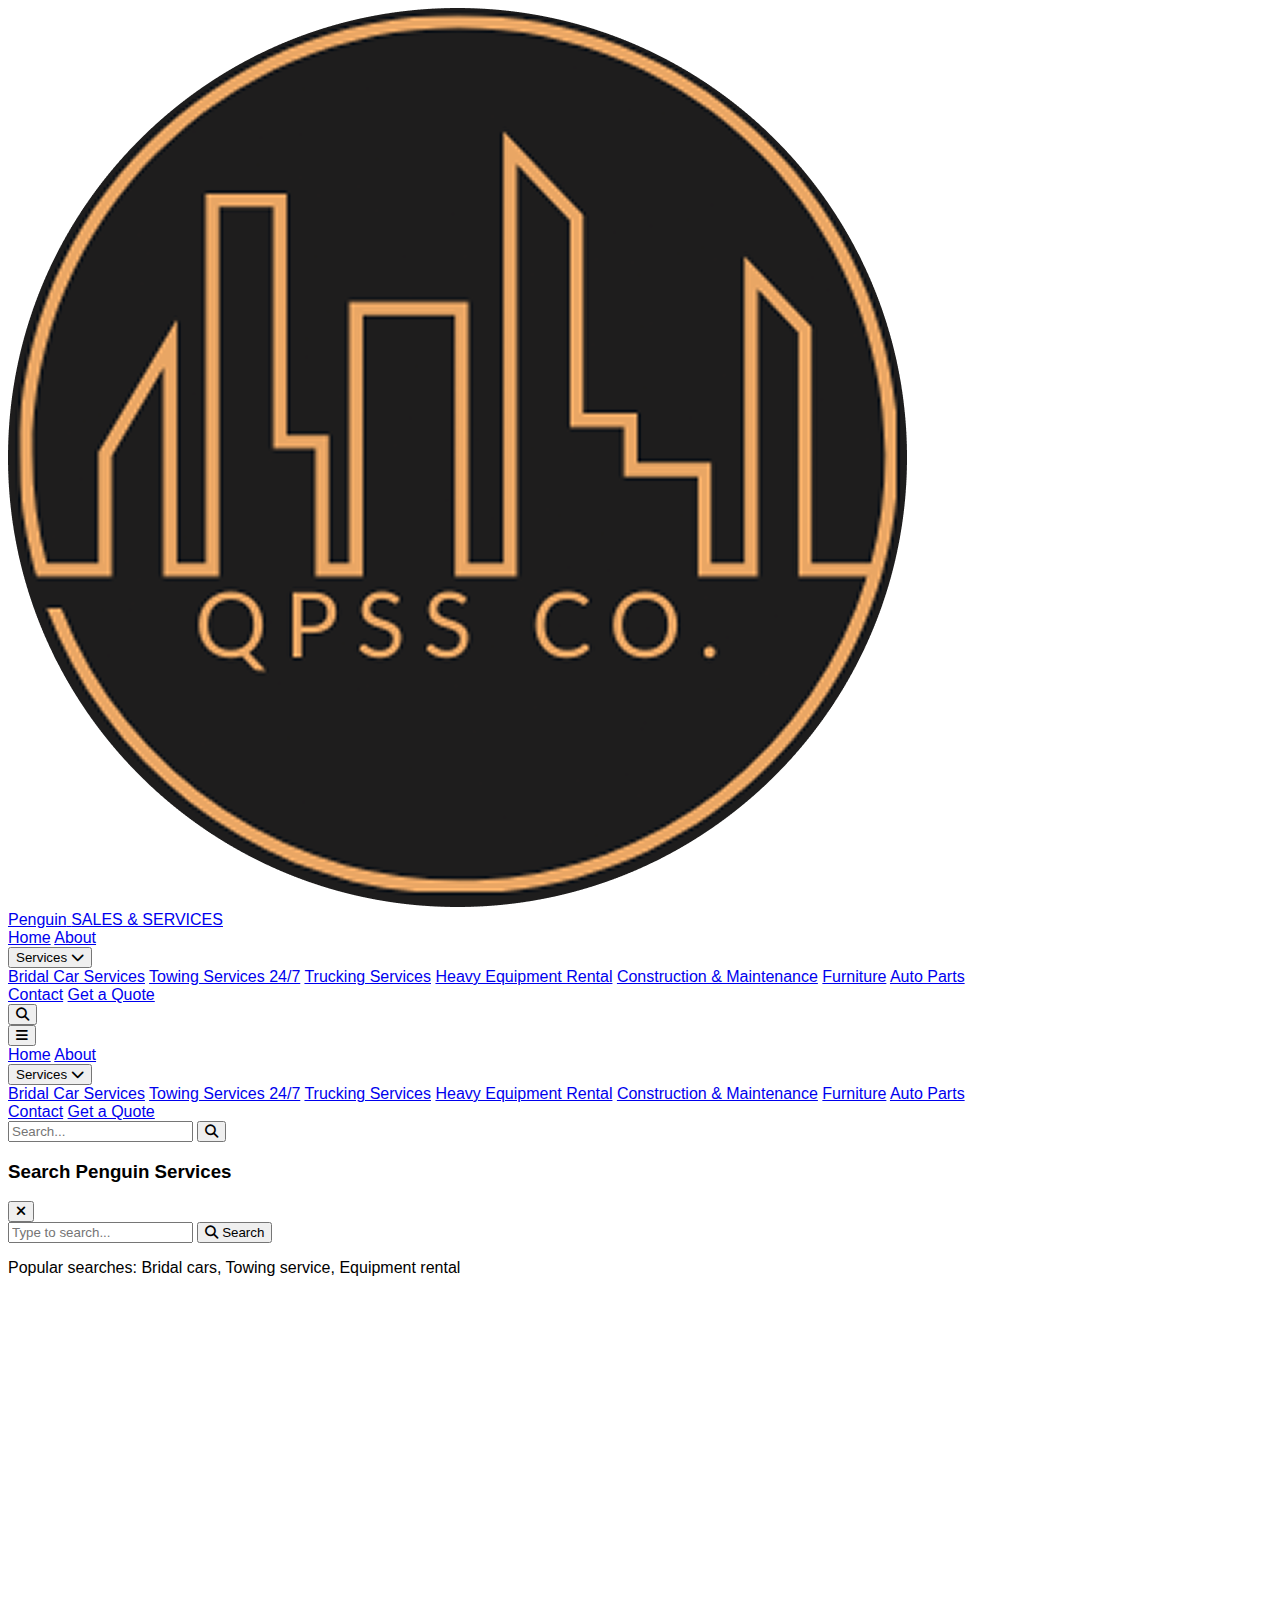
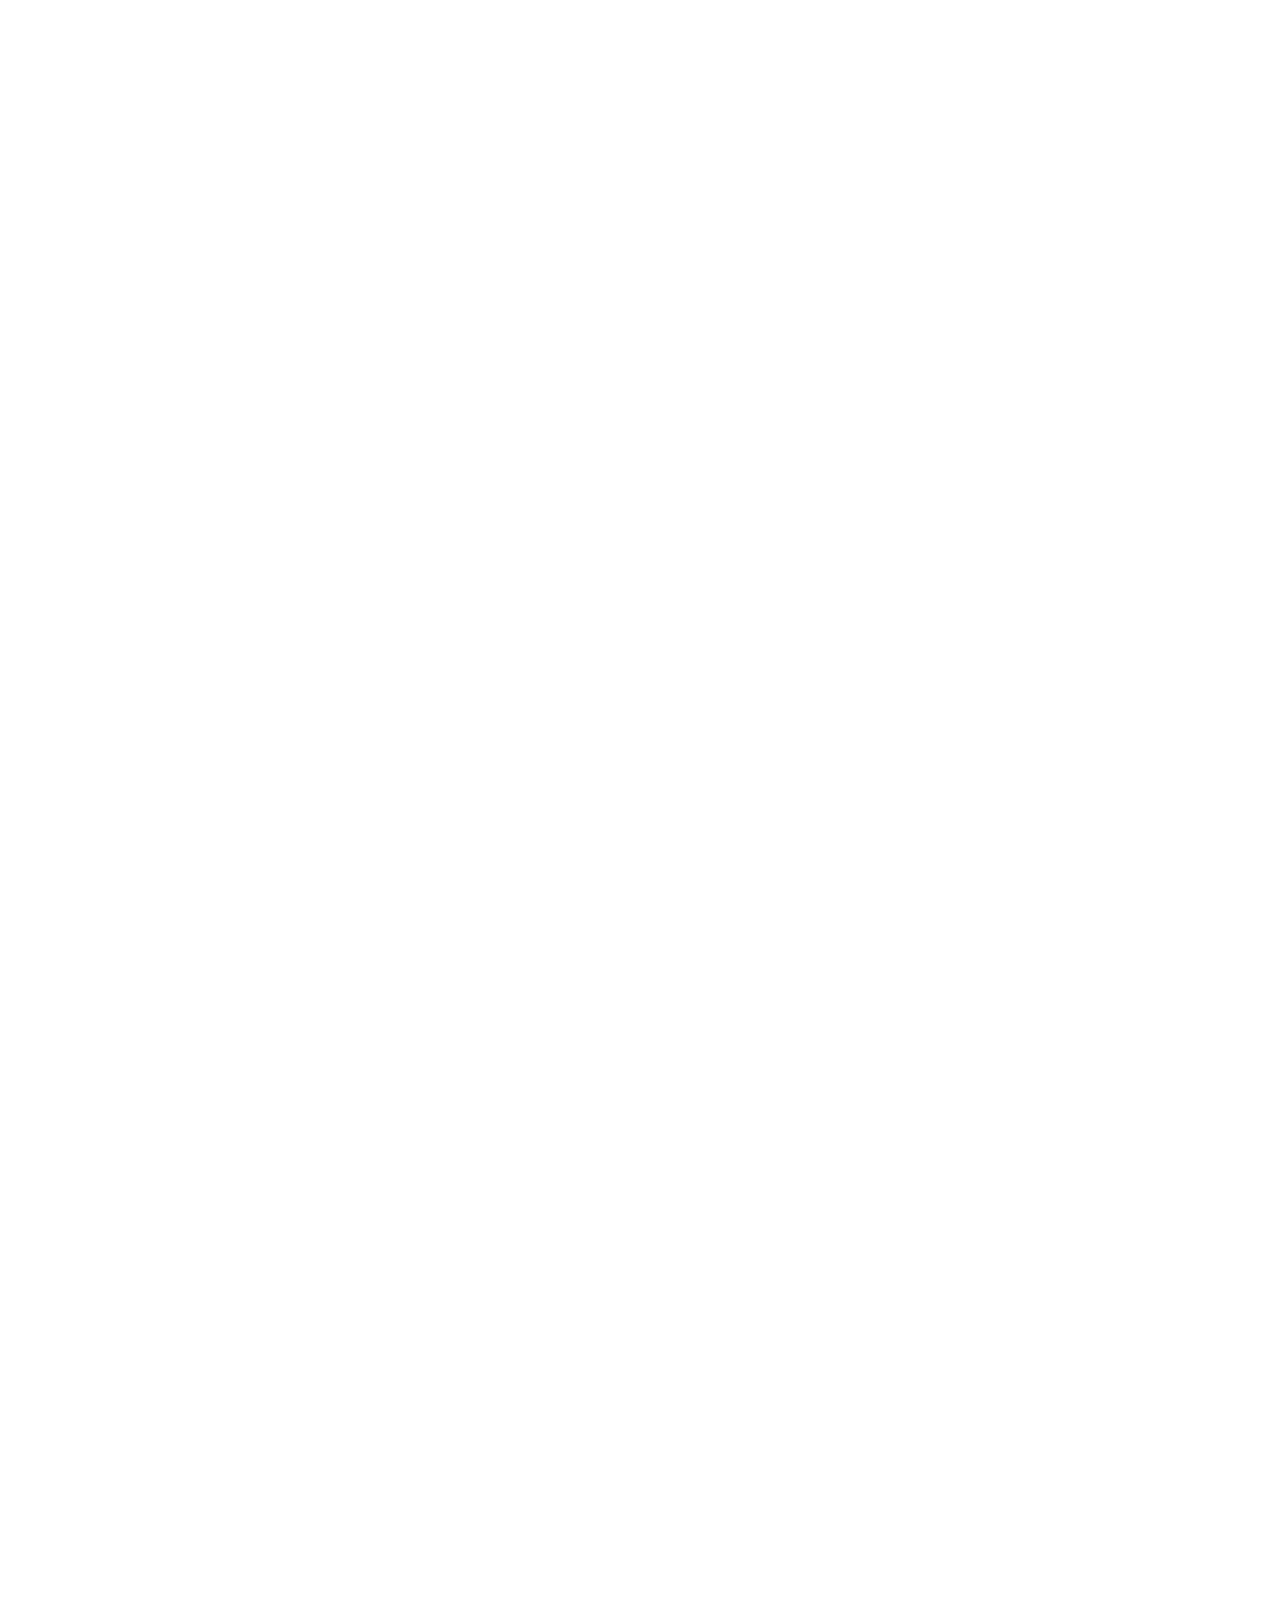
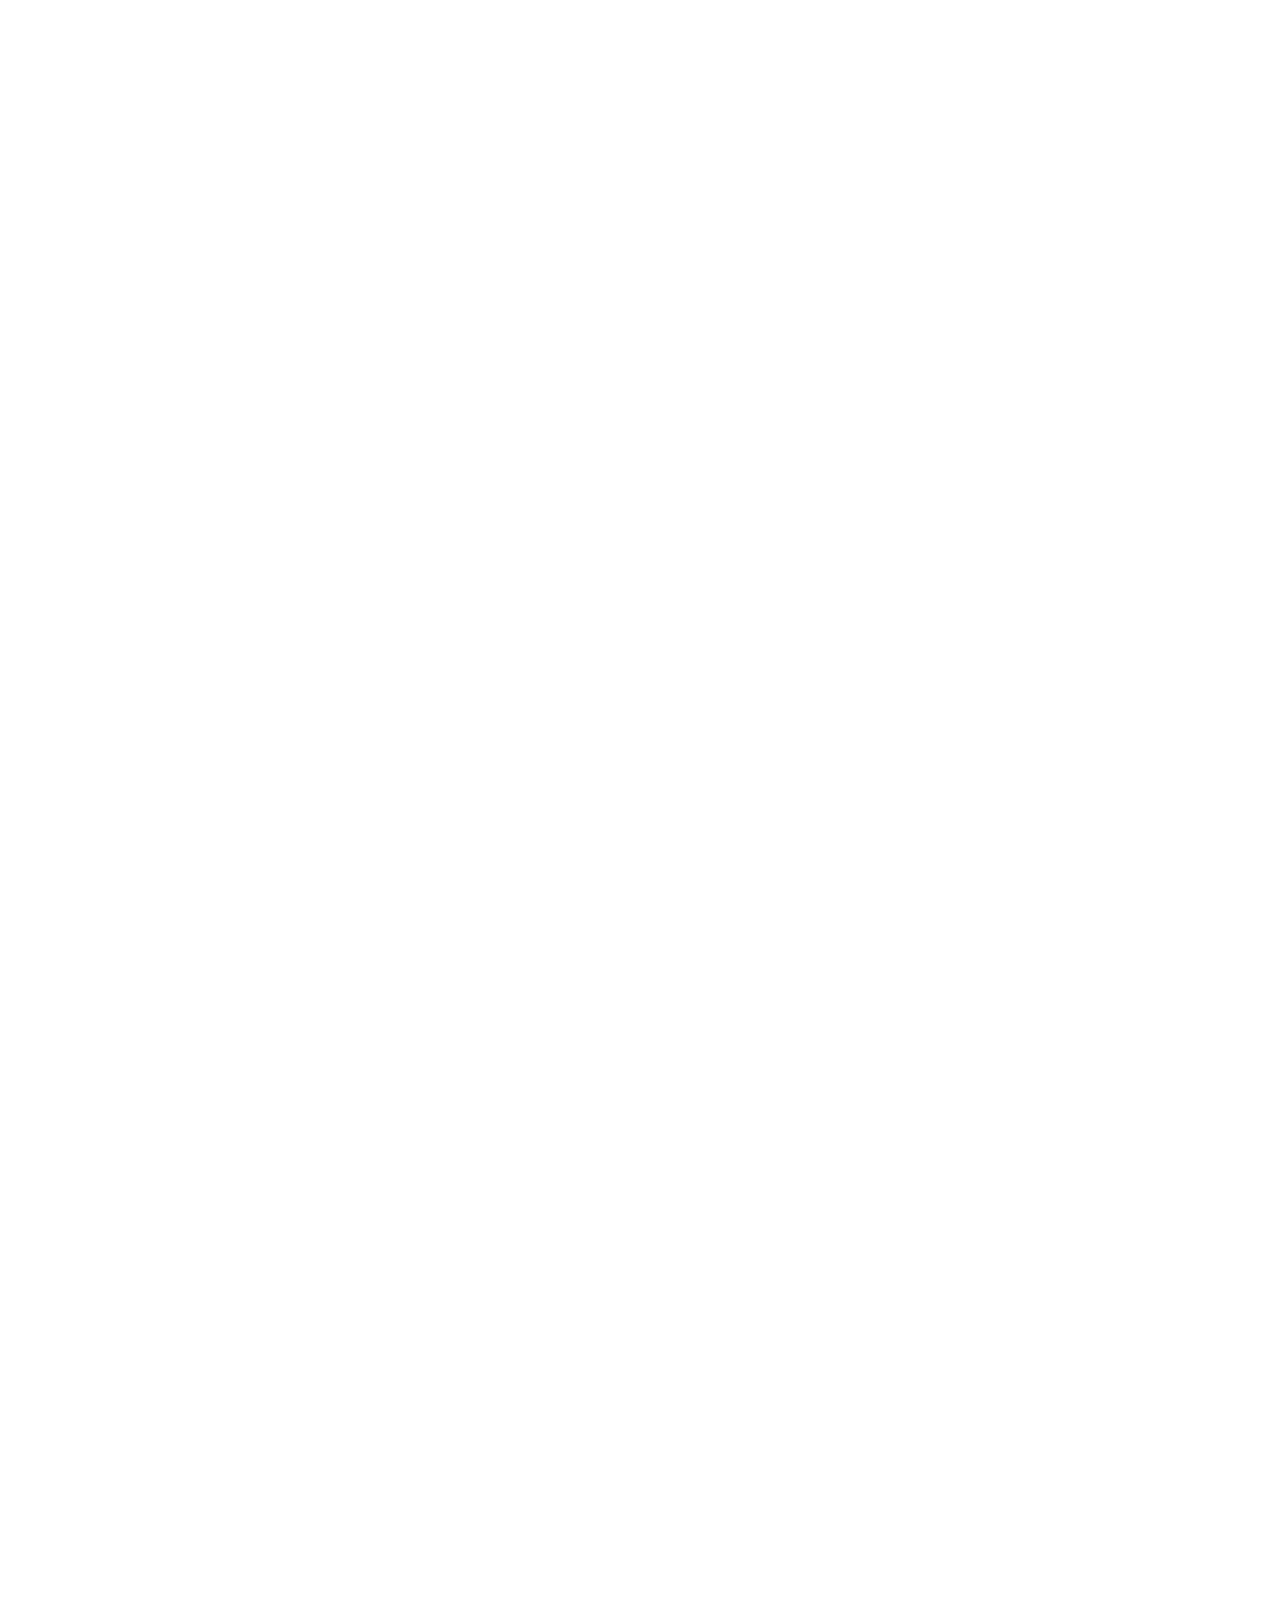
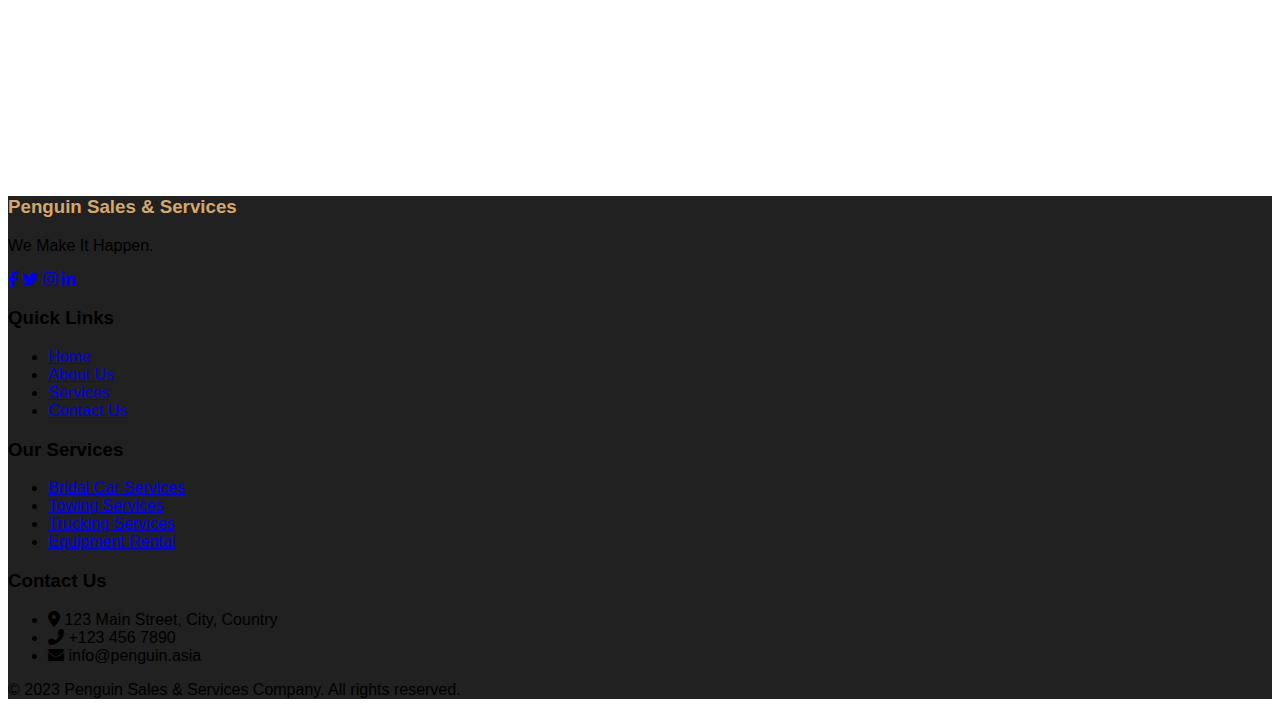
==== commit 178db32f: "afternoon commit" ====
--- a/about.html
+++ b/about.html
@@ -30,11 +30,14 @@
             <nav class="flex items-center justify-between">
                 <!-- Logo -->
                 <div class="flex items-center">
-                    <a href="index.html" class="flex items-center">
-                        <img src="images/logo.png" alt="Penguin Sales & Services Logo" class="h-12 mr-3">
-                        <span class="text-2xl font-bold text-primary">
-                            <span class="text-3xl">Penguin</span> <span class="hidden md:inline">Sales & Services</span>
-                        </span>
+                    <a href="index.html" class="flex items-center group transition-all duration-300">
+                        <div class="bg-gray-100 rounded-full p-2 shadow-sm overflow-hidden transform group-hover:shadow-md group-hover:bg-primary/10 transition-all duration-300">
+                            <img src="images/logo.png" alt="Penguin Sales & Services Logo" class="h-10 w-10 object-contain">
+                        </div>
+                        <div class="ml-3">
+                            <span class="block text-3xl font-bold text-primary leading-tight">Penguin</span>
+                            <span class="block text-sm text-accent tracking-wider hidden md:block">SALES & SERVICES</span>
+                        </div>
                     </a>
                 </div>
                 
@@ -138,7 +141,7 @@
     </header>
 
     <!-- Page Title Banner -->
-    <section class="relative bg-primary text-white py-16" style="background-image: url('https://source.unsplash.com/USeJ0UeIkpM/1920x1080'); background-size: cover; background-position: center;">
+    <section class="relative bg-primary text-white py-16" style="background-image: url('https://images.pexels.com/photos/2041627/pexels-photo-2041627.jpeg'); background-size: cover; background-position: center;">
         <div class="container mx-auto px-4 z-10 relative">
             <h1 class="text-4xl md:text-5xl font-bold mb-4">About Penguin Sales & Services</h1>
             <p class="text-xl md:text-2xl mb-2">Learn about our journey, mission, and values</p>
@@ -167,7 +170,7 @@
                 </div>
                 <div class="w-full lg:w-1/2 lg:pl-12">
                     <div class="rounded-lg overflow-hidden shadow-lg">
-                        <img src="https://source.unsplash.com/5U_28ojjgms/800x600" alt="Penguin Sales & Services History" class="w-full">
+                        <img src="https://images.pexels.com/photos/3184296/pexels-photo-3184296.jpeg" alt="Penguin Sales & Services History" class="w-full">
                     </div>
                 </div>
             </div>
@@ -279,110 +282,110 @@
     <!-- Our Team -->
     <section class="py-16 bg-gray-100">
         <div class="container mx-auto px-4">
-            <div class="text-center mb-16">
+            <div class="text-center mb-16 fade-in">
                 <h2 class="text-3xl font-bold mb-4">Meet Our Leadership Team</h2>
                 <p class="text-xl text-gray-700 max-w-3xl mx-auto">The experienced professionals driving our success.</p>
             </div>
             
             <div class="grid grid-cols-1 md:grid-cols-2 lg:grid-cols-3 gap-8">
                 <!-- Team Member 1 -->
-                <div class="bg-white rounded-lg overflow-hidden shadow-md">
+                <div class="bg-white rounded-lg overflow-hidden shadow-md hover-card fade-in-up delay-100">
                     <div class="h-64 bg-gray-200">
-                        <img src="https://source.unsplash.com/rDEOVtE7vOs/400x400" alt="CEO - John Smith" class="w-full h-full object-cover">
+                        <img src="https://images.pexels.com/photos/2182970/pexels-photo-2182970.jpeg" alt="CEO - John Smith" class="w-full h-full object-cover img-hover">
                     </div>
                     <div class="p-6">
                         <h3 class="text-xl font-bold mb-1">John Smith</h3>
                         <p class="text-primary mb-4">Chief Executive Officer</p>
                         <p class="text-gray-700 mb-4">John founded Penguin Sales & Services in 2005 and has led the company's growth and expansion with his visionary leadership and industry expertise.</p>
                         <div class="flex space-x-3">
-                            <a href="#" class="text-gray-400 hover:text-primary"><i class="fab fa-linkedin-in"></i></a>
-                            <a href="#" class="text-gray-400 hover:text-primary"><i class="fab fa-twitter"></i></a>
-                            <a href="#" class="text-gray-400 hover:text-primary"><i class="fas fa-envelope"></i></a>
+                            <a href="#" class="text-gray-400 hover:text-primary transition-colors duration-300"><i class="fab fa-linkedin-in"></i></a>
+                            <a href="#" class="text-gray-400 hover:text-primary transition-colors duration-300"><i class="fab fa-twitter"></i></a>
+                            <a href="#" class="text-gray-400 hover:text-primary transition-colors duration-300"><i class="fas fa-envelope"></i></a>
                         </div>
                     </div>
                 </div>
                 
                 <!-- Team Member 2 -->
-                <div class="bg-white rounded-lg overflow-hidden shadow-md">
+                <div class="bg-white rounded-lg overflow-hidden shadow-md hover-card fade-in-up delay-200">
                     <div class="h-64 bg-gray-200">
-                        <img src="https://source.unsplash.com/IF9TK5Uy-KI/400x400" alt="COO - Maria Rodriguez" class="w-full h-full object-cover">
+                        <img src="https://images.pexels.com/photos/4342352/pexels-photo-4342352.jpeg" alt="COO - Maria Rodriguez" class="w-full h-full object-cover img-hover">
                     </div>
                     <div class="p-6">
                         <h3 class="text-xl font-bold mb-1">Maria Rodriguez</h3>
                         <p class="text-primary mb-4">Chief Operations Officer</p>
                         <p class="text-gray-700 mb-4">With over 15 years of experience in logistics and operations, Maria ensures our services run smoothly and efficiently across all divisions.</p>
                         <div class="flex space-x-3">
-                            <a href="#" class="text-gray-400 hover:text-primary"><i class="fab fa-linkedin-in"></i></a>
-                            <a href="#" class="text-gray-400 hover:text-primary"><i class="fab fa-twitter"></i></a>
-                            <a href="#" class="text-gray-400 hover:text-primary"><i class="fas fa-envelope"></i></a>
+                            <a href="#" class="text-gray-400 hover:text-primary transition-colors duration-300"><i class="fab fa-linkedin-in"></i></a>
+                            <a href="#" class="text-gray-400 hover:text-primary transition-colors duration-300"><i class="fab fa-twitter"></i></a>
+                            <a href="#" class="text-gray-400 hover:text-primary transition-colors duration-300"><i class="fas fa-envelope"></i></a>
                         </div>
                     </div>
                 </div>
                 
                 <!-- Team Member 3 -->
-                <div class="bg-white rounded-lg overflow-hidden shadow-md">
+                <div class="bg-white rounded-lg overflow-hidden shadow-md hover-card fade-in-up delay-300">
                     <div class="h-64 bg-gray-200">
-                        <img src="https://source.unsplash.com/do5Y_GQVNzY/400x400" alt="CFO - David Chen" class="w-full h-full object-cover">
+                        <img src="https://images.pexels.com/photos/2379004/pexels-photo-2379004.jpeg" alt="CFO - David Chen" class="w-full h-full object-cover img-hover">
                     </div>
                     <div class="p-6">
                         <h3 class="text-xl font-bold mb-1">David Chen</h3>
                         <p class="text-primary mb-4">Chief Financial Officer</p>
                         <p class="text-gray-700 mb-4">David brings financial expertise and strategic planning to ensure the company's sustainable growth and financial health for the future.</p>
                         <div class="flex space-x-3">
-                            <a href="#" class="text-gray-400 hover:text-primary"><i class="fab fa-linkedin-in"></i></a>
-                            <a href="#" class="text-gray-400 hover:text-primary"><i class="fab fa-twitter"></i></a>
-                            <a href="#" class="text-gray-400 hover:text-primary"><i class="fas fa-envelope"></i></a>
+                            <a href="#" class="text-gray-400 hover:text-primary transition-colors duration-300"><i class="fab fa-linkedin-in"></i></a>
+                            <a href="#" class="text-gray-400 hover:text-primary transition-colors duration-300"><i class="fab fa-twitter"></i></a>
+                            <a href="#" class="text-gray-400 hover:text-primary transition-colors duration-300"><i class="fas fa-envelope"></i></a>
                         </div>
                     </div>
                 </div>
                 
                 <!-- Team Member 4 -->
-                <div class="bg-white rounded-lg overflow-hidden shadow-md">
+                <div class="bg-white rounded-lg overflow-hidden shadow-md hover-card fade-in-up delay-400">
                     <div class="h-64 bg-gray-200">
-                        <img src="https://source.unsplash.com/vJsj-hgOEG0/400x400" alt="CTO - Sarah Johnson" class="w-full h-full object-cover">
+                        <img src="https://images.pexels.com/photos/1181686/pexels-photo-1181686.jpeg" alt="CTO - Sarah Johnson" class="w-full h-full object-cover img-hover">
                     </div>
                     <div class="p-6">
                         <h3 class="text-xl font-bold mb-1">Sarah Johnson</h3>
                         <p class="text-primary mb-4">Chief Technology Officer</p>
                         <p class="text-gray-700 mb-4">Sarah leads our technology initiatives, implementing innovative solutions that enhance our service delivery and customer experience.</p>
                         <div class="flex space-x-3">
-                            <a href="#" class="text-gray-400 hover:text-primary"><i class="fab fa-linkedin-in"></i></a>
-                            <a href="#" class="text-gray-400 hover:text-primary"><i class="fab fa-twitter"></i></a>
-                            <a href="#" class="text-gray-400 hover:text-primary"><i class="fas fa-envelope"></i></a>
+                            <a href="#" class="text-gray-400 hover:text-primary transition-colors duration-300"><i class="fab fa-linkedin-in"></i></a>
+                            <a href="#" class="text-gray-400 hover:text-primary transition-colors duration-300"><i class="fab fa-twitter"></i></a>
+                            <a href="#" class="text-gray-400 hover:text-primary transition-colors duration-300"><i class="fas fa-envelope"></i></a>
                         </div>
                     </div>
                 </div>
                 
                 <!-- Team Member 5 -->
-                <div class="bg-white rounded-lg overflow-hidden shadow-md">
+                <div class="bg-white rounded-lg overflow-hidden shadow-md hover-card fade-in-up delay-500">
                     <div class="h-64 bg-gray-200">
-                        <img src="https://source.unsplash.com/WMD64tMfc4k/400x400" alt="Marketing Director - Michael Lee" class="w-full h-full object-cover">
+                        <img src="https://images.pexels.com/photos/2381069/pexels-photo-2381069.jpeg" alt="Marketing Director - Michael Lee" class="w-full h-full object-cover img-hover">
                     </div>
                     <div class="p-6">
                         <h3 class="text-xl font-bold mb-1">Michael Lee</h3>
                         <p class="text-primary mb-4">Marketing Director</p>
                         <p class="text-gray-700 mb-4">Michael crafts our brand strategy and marketing campaigns, helping us connect with customers and build lasting relationships.</p>
                         <div class="flex space-x-3">
-                            <a href="#" class="text-gray-400 hover:text-primary"><i class="fab fa-linkedin-in"></i></a>
-                            <a href="#" class="text-gray-400 hover:text-primary"><i class="fab fa-twitter"></i></a>
-                            <a href="#" class="text-gray-400 hover:text-primary"><i class="fas fa-envelope"></i></a>
+                            <a href="#" class="text-gray-400 hover:text-primary transition-colors duration-300"><i class="fab fa-linkedin-in"></i></a>
+                            <a href="#" class="text-gray-400 hover:text-primary transition-colors duration-300"><i class="fab fa-twitter"></i></a>
+                            <a href="#" class="text-gray-400 hover:text-primary transition-colors duration-300"><i class="fas fa-envelope"></i></a>
                         </div>
                     </div>
                 </div>
                 
                 <!-- Team Member 6 -->
-                <div class="bg-white rounded-lg overflow-hidden shadow-md">
+                <div class="bg-white rounded-lg overflow-hidden shadow-md hover-card fade-in-up delay-600">
                     <div class="h-64 bg-gray-200">
-                        <img src="https://source.unsplash.com/DItYlc26zVI/400x400" alt="Customer Service Manager - Lisa Patel" class="w-full h-full object-cover">
+                        <img src="https://images.pexels.com/photos/415829/pexels-photo-415829.jpeg" alt="Customer Service Manager - Lisa Patel" class="w-full h-full object-cover img-hover">
                     </div>
                     <div class="p-6">
                         <h3 class="text-xl font-bold mb-1">Lisa Patel</h3>
                         <p class="text-primary mb-4">Customer Service Manager</p>
                         <p class="text-gray-700 mb-4">Lisa ensures our customers receive exceptional service at every touchpoint, maintaining our reputation for customer satisfaction.</p>
                         <div class="flex space-x-3">
-                            <a href="#" class="text-gray-400 hover:text-primary"><i class="fab fa-linkedin-in"></i></a>
-                            <a href="#" class="text-gray-400 hover:text-primary"><i class="fab fa-twitter"></i></a>
-                            <a href="#" class="text-gray-400 hover:text-primary"><i class="fas fa-envelope"></i></a>
+                            <a href="#" class="text-gray-400 hover:text-primary transition-colors duration-300"><i class="fab fa-linkedin-in"></i></a>
+                            <a href="#" class="text-gray-400 hover:text-primary transition-colors duration-300"><i class="fab fa-twitter"></i></a>
+                            <a href="#" class="text-gray-400 hover:text-primary transition-colors duration-300"><i class="fas fa-envelope"></i></a>
                         </div>
                     </div>
                 </div>
@@ -593,5 +596,6 @@
 
     <!-- JavaScript -->
     <script src="js/main.js"></script>
+    <script src="js/animations.js"></script>
 </body>
 </html> --- a/css/style.css
+++ b/css/style.css
@@ -6,11 +6,7 @@
 }
 
 /* Hero section background image */
-.hero-bg {
-    background-image: url('https://source.unsplash.com/6anudmpILw4/1920x1080');
-    background-size: cover;
-    background-position: center;
-}
+
 
 /* Transitions & Animations */
 .transition-all {
@@ -209,3 +205,379 @@
     background-color: #D4A76A;
     color: #212121;
 }
+
+/* Main Styles */
+:root {
+  --primary: #D4A76A;
+  --secondary: #F8F8F8;
+  --accent: #8B6B43;
+  --dark: #212121;
+}
+
+/* Animation Classes */
+.fade-in {
+  opacity: 0;
+  animation: fadeIn 0.8s ease-in forwards;
+}
+
+.fade-in-up {
+  opacity: 0;
+  transform: translateY(20px);
+  animation: fadeInUp 0.8s ease-out forwards;
+}
+
+.fade-in-left {
+  opacity: 0;
+  transform: translateX(-20px);
+  animation: fadeInLeft 0.8s ease-out forwards;
+}
+
+.fade-in-right {
+  opacity: 0;
+  transform: translateX(20px);
+  animation: fadeInRight 0.8s ease-out forwards;
+}
+
+.scale-in {
+  opacity: 0;
+  transform: scale(0.95);
+  animation: scaleIn 0.6s ease-out forwards;
+}
+
+.bounce-in {
+  opacity: 0;
+  animation: bounceIn 0.8s cubic-bezier(0.215, 0.610, 0.355, 1.000) forwards;
+}
+
+/* Animation Delays */
+.delay-100 { animation-delay: 100ms; }
+.delay-200 { animation-delay: 200ms; }
+.delay-300 { animation-delay: 300ms; }
+.delay-400 { animation-delay: 400ms; }
+.delay-500 { animation-delay: 500ms; }
+.delay-600 { animation-delay: 600ms; }
+.delay-700 { animation-delay: 700ms; }
+.delay-800 { animation-delay: 800ms; }
+
+/* Keyframes */
+@keyframes fadeIn {
+  from { opacity: 0; }
+  to { opacity: 1; }
+}
+
+@keyframes fadeInUp {
+  from { 
+    opacity: 0;
+    transform: translateY(20px);
+  }
+  to { 
+    opacity: 1;
+    transform: translateY(0);
+  }
+}
+
+@keyframes fadeInLeft {
+  from { 
+    opacity: 0;
+    transform: translateX(-20px);
+  }
+  to { 
+    opacity: 1;
+    transform: translateX(0);
+  }
+}
+
+@keyframes fadeInRight {
+  from { 
+    opacity: 0;
+    transform: translateX(20px);
+  }
+  to { 
+    opacity: 1;
+    transform: translateX(0);
+  }
+}
+
+@keyframes scaleIn {
+  from { 
+    opacity: 0;
+    transform: scale(0.95);
+  }
+  to { 
+    opacity: 1;
+    transform: scale(1);
+  }
+}
+
+@keyframes bounceIn {
+  0% {
+    opacity: 0;
+    transform: scale(0.3);
+  }
+  50% {
+    opacity: 1;
+    transform: scale(1.05);
+  }
+  70% { transform: scale(0.9); }
+  100% { transform: scale(1); }
+}
+
+/* Image Hover Animation */
+.img-hover {
+  transition: transform 0.5s ease, filter 0.5s ease;
+}
+
+.img-hover:hover {
+  transform: scale(1.03);
+  filter: brightness(1.05);
+}
+
+/* Button Animations */
+.btn-animated {
+  position: relative;
+  overflow: hidden;
+}
+
+.btn-animated::before {
+  content: '';
+  position: absolute;
+  top: 0;
+  left: -100%;
+  width: 100%;
+  height: 100%;
+  background: linear-gradient(90deg, transparent, rgba(255, 255, 255, 0.2), transparent);
+  transition: all 0.6s ease;
+}
+
+.btn-animated:hover::before {
+  left: 100%;
+}
+
+/* Back to Top Button */
+.back-to-top {
+  position: fixed;
+  bottom: -60px;
+  right: 20px;
+  width: 45px;
+  height: 45px;
+  background-color: var(--primary);
+  color: white;
+  border-radius: 50%;
+  display: flex;
+  align-items: center;
+  justify-content: center;
+  cursor: pointer;
+  box-shadow: 0 2px 10px rgba(0, 0, 0, 0.1);
+  transition: bottom 0.3s ease, background-color 0.3s ease;
+  border: none;
+  z-index: 99;
+}
+
+.back-to-top:hover {
+  background-color: var(--accent);
+}
+
+.back-to-top.visible {
+  bottom: 20px;
+  animation: bounce 1s infinite alternate;
+}
+
+@keyframes bounce {
+  from { transform: translateY(0); }
+  to { transform: translateY(-5px); }
+}
+
+/* Card hover effects */
+.hover-card {
+  transition: transform 0.3s ease, box-shadow 0.3s ease;
+}
+
+.hover-card:hover {
+  transform: translateY(-5px);
+  box-shadow: 0 10px 20px rgba(0, 0, 0, 0.1);
+}
+
+/* Base Styles */
+body {
+    font-family: 'Segoe UI', Tahoma, Geneva, Verdana, sans-serif;
+}
+
+/* Hero Section */
+.hero-section {
+    position: relative;
+    background-blend-mode: overlay;
+    background-color: rgba(0, 0, 0, 0.3);
+}
+
+/* Animations */
+@keyframes fadeIn {
+    from { opacity: 0; }
+    to { opacity: 1; }
+}
+
+@keyframes fadeInUp {
+    from {
+        opacity: 0;
+        transform: translateY(20px);
+    }
+    to {
+        opacity: 1;
+        transform: translateY(0);
+    }
+}
+
+@keyframes fadeInLeft {
+    from {
+        opacity: 0;
+        transform: translateX(-20px);
+    }
+    to {
+        opacity: 1;
+        transform: translateX(0);
+    }
+}
+
+@keyframes fadeInRight {
+    from {
+        opacity: 0;
+        transform: translateX(20px);
+    }
+    to {
+        opacity: 1;
+        transform: translateX(0);
+    }
+}
+
+@keyframes scaleIn {
+    from {
+        opacity: 0;
+        transform: scale(0.9);
+    }
+    to {
+        opacity: 1;
+        transform: scale(1);
+    }
+}
+
+@keyframes bounceIn {
+    0% {
+        opacity: 0;
+        transform: scale(0.3);
+    }
+    50% {
+        opacity: 1;
+        transform: scale(1.05);
+    }
+    70% { transform: scale(0.9); }
+    100% { transform: scale(1); }
+}
+
+.fade-in {
+    opacity: 0;
+    animation-name: fadeIn;
+    animation-duration: 1s;
+    animation-fill-mode: both;
+}
+
+.fade-in-up {
+    opacity: 0;
+    animation-name: fadeInUp;
+    animation-duration: 1s;
+    animation-fill-mode: both;
+}
+
+.fade-in-left {
+    opacity: 0;
+    animation-name: fadeInLeft;
+    animation-duration: 1s;
+    animation-fill-mode: both;
+}
+
+.fade-in-right {
+    opacity: 0;
+    animation-name: fadeInRight;
+    animation-duration: 1s;
+    animation-fill-mode: both;
+}
+
+.scale-in {
+    opacity: 0;
+    animation-name: scaleIn;
+    animation-duration: 1s;
+    animation-fill-mode: both;
+}
+
+.bounce-in {
+    opacity: 0;
+    animation-name: bounceIn;
+    animation-duration: 1s;
+    animation-fill-mode: both;
+}
+
+/* Animation delays */
+.delay-100 { animation-delay: 0.1s; }
+.delay-200 { animation-delay: 0.2s; }
+.delay-300 { animation-delay: 0.3s; }
+.delay-400 { animation-delay: 0.4s; }
+.delay-500 { animation-delay: 0.5s; }
+.delay-600 { animation-delay: 0.6s; }
+.delay-700 { animation-delay: 0.7s; }
+.delay-800 { animation-delay: 0.8s; }
+
+/* Image hover effects */
+.img-hover {
+    transition: transform 0.5s ease;
+}
+
+.img-hover:hover {
+    transform: scale(1.05);
+}
+
+/* Button hover effects */
+.hover-btn {
+    transition: all 0.3s ease;
+}
+
+.hover-btn:hover {
+    transform: translateY(-3px);
+    box-shadow: 0 4px 8px rgba(0, 0, 0, 0.1);
+}
+
+/* Card hover effects */
+.hover-card {
+    transition: transform 0.3s ease, box-shadow 0.3s ease;
+}
+
+.hover-card:hover {
+    transform: translateY(-10px);
+    box-shadow: 0 10px 30px rgba(0, 0, 0, 0.1);
+}
+
+/* Back to top button */
+#back-to-top {
+    position: fixed;
+    bottom: 30px;
+    right: 30px;
+    width: 50px;
+    height: 50px;
+    border-radius: 50%;
+    background-color: #D4A76A;
+    color: white;
+    display: flex;
+    align-items: center;
+    justify-content: center;
+    cursor: pointer;
+    opacity: 0;
+    visibility: hidden;
+    transition: all 0.3s ease;
+    z-index: 99;
+}
+
+#back-to-top.visible {
+    opacity: 1;
+    visibility: visible;
+}
+
+#back-to-top:hover {
+    background-color: #8B6B43;
+}
